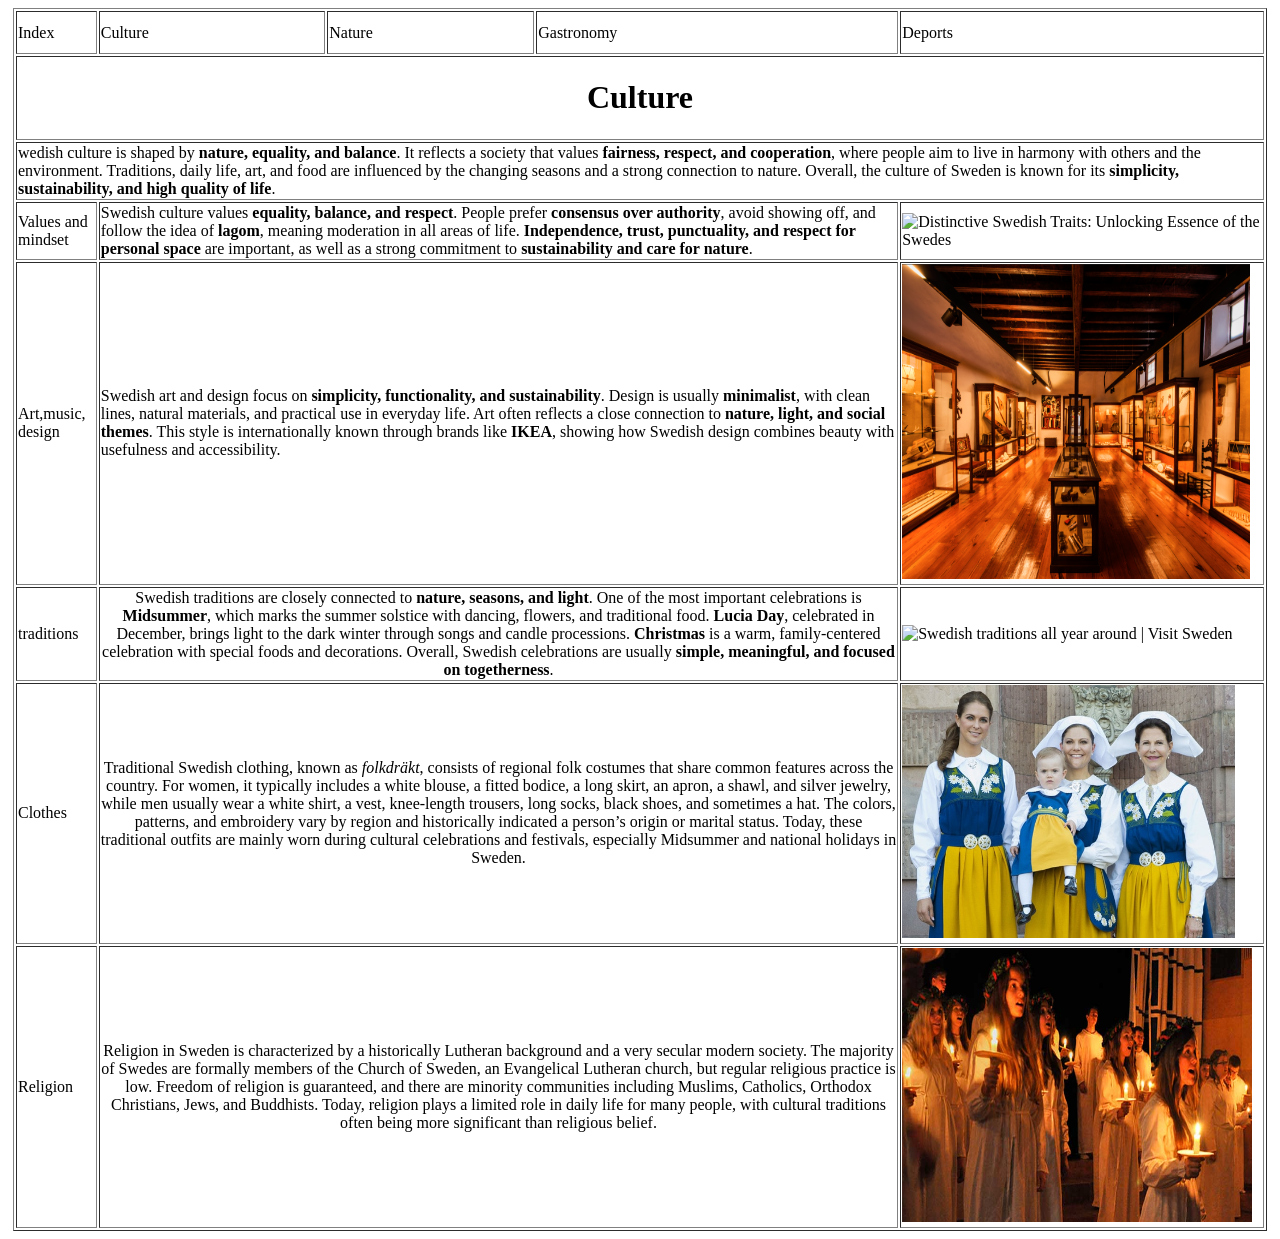
==== culturasuecia.html @ 673ba702 "Add files via upload" ====
<!doctype html>
<html>
<head>
<meta charset="utf-8">
<title>Cultura de Suecia</title>
	 <link rel="icon" type="image/x-icon" href="favicon8.ico">
</head>

<body>
<table width="1254" height="980" border="1" align="center">
  <tbody>
    <tr>
      <td height="39">Index</td>
      <td>Culture</td>
      <td>Nature</td>
      <td>Gastronomy</td>
      <td>Deports</td>
    </tr>
    <tr>
      <td height="64" colspan="5" align="center" valign="middle"><h1>Culture</h1></td>
    </tr>
    <tr>
      <td colspan="5">wedish culture is shaped by <strong data-start="72" data-end="105">nature, equality, and balance</strong>. It reflects a society that values <strong data-start="141" data-end="179">fairness, respect, and cooperation</strong>, where people aim to live in harmony with others and the environment. Traditions, daily life, art, and food are influenced by the changing seasons and a strong connection to nature. Overall, the culture of Sweden is known for its <strong data-start="410" data-end="466">simplicity, sustainability, and high quality of life</strong>.</td>
    </tr>
    <tr>
      <td>Values and mindset</td>
      <td colspan="3">Swedish culture values <strong data-start="71" data-end="105">equality, balance, and respect</strong>. People prefer <strong data-start="121" data-end="149">consensus over authority</strong>, avoid showing off, and follow the idea of <strong data-start="193" data-end="202">lagom</strong>, meaning moderation in all areas of life. <strong data-start="245" data-end="313">Independence, trust, punctuality, and respect for personal space</strong> are important, as well as a strong commitment to <strong data-start="363" data-end="401">sustainability and care for nature</strong>.</td>
      <td><img src="https://www.campervansweden.com/assets/img/blog/485.png" alt="Distinctive Swedish Traits: Unlocking Essence of the Swedes" width="356" height="240"/></td>
    </tr>
    <tr>
      <td>Art,music, design</td>
      <td colspan="3"><p>Swedish art and design focus on <strong data-start="72" data-end="121">simplicity, functionality, and sustainability</strong>. Design is usually <strong data-start="141" data-end="155">minimalist</strong>, with clean lines, natural materials, and practical use in everyday life. Art often reflects a close connection to <strong data-start="271" data-end="307">nature, light, and social themes</strong>. This style is internationally known through brands like <strong data-start="365" data-end="373">IKEA</strong>, showing how Swedish design combines beauty with usefulness and accessibility.</p></td>
      <td><img src="museo.png" width="348" height="315" alt=""/></td>
    </tr>
    <tr>
      <td>traditions</td>
      <td colspan="3" align="center">Swedish traditions are closely connected to <strong data-start="97" data-end="127">nature, seasons, and light</strong>. One of the most important celebrations is <strong data-start="171" data-end="184">Midsummer</strong>, which marks the summer solstice with dancing, flowers, and traditional food. <strong data-start="263" data-end="276">Lucia Day</strong>, celebrated in December, brings light to the dark winter through songs and candle processions. <strong data-start="372" data-end="385">Christmas</strong> is a warm, family-centered celebration with special foods and decorations. Overall, Swedish celebrations are usually <strong data-start="503" data-end="554">simple, meaningful, and focused on togetherness</strong>.</td>
      <td><img src="https://cdn1.matadornetwork.com/blogs/1/2020/06/midsummer-celebration-in-sweden-1200x851.jpg" alt="Swedish traditions all year around | Visit Sweden" width="350" height="271"/></td>
    </tr>
    <tr>
      <td>Clothes</td>
      <td colspan="3" align="center"><div>
        <div>
          <div tabindex="-1">
            <div>
              <div data-message-author-role="assistant" data-message-id="05f2a559-4253-4afe-803c-4c4c41a2eb5e" dir="auto" data-message-model-slug="gpt-5-2">
                <div>
                  <div>
                    <p data-start="0" data-end="629" data-is-last-node="" data-is-only-node="">Traditional Swedish clothing, known as <em data-start="39" data-end="50">folkdräkt</em>, consists of regional folk costumes that share common features across the country. For women, it typically includes a white blouse, a fitted bodice, a long skirt, an apron, a shawl, and silver jewelry, while men usually wear a white shirt, a vest, knee-length trousers, long socks, black shoes, and sometimes a hat. The colors, patterns, and embroidery vary by region and historically indicated a person&rsquo;s origin or marital status. Today, these traditional outfits are mainly worn during cultural celebrations and festivals, especially Midsummer and national holidays in Sweden.</p>
                  </div>
                </div>
              </div>
            </div>
            <div></div>
          </div>
        </div>
      </div>
      <div aria-hidden="true" data-edge="true"></div></td>
      <td><img src="vestimentasueca.jpg" width="333" height="253" alt=""/></td>
    </tr>
    <tr>
      <td>Religion</td>
      <td colspan="3" align="center">Religion in Sweden is characterized by a historically Lutheran background and a very secular modern society. The majority of Swedes are formally members of the Church of Sweden, an Evangelical Lutheran church, but regular religious practice is low. Freedom of religion is guaranteed, and there are minority communities including Muslims, Catholics, Orthodox Christians, Jews, and Buddhists. Today, religion plays a limited role in daily life for many people, with cultural traditions often being more significant than religious belief.</td>
      <td><img src="religion.jpg" width="350" height="274" alt=""/></td>
    </tr>
  </tbody>
</table>
</body>
</html>
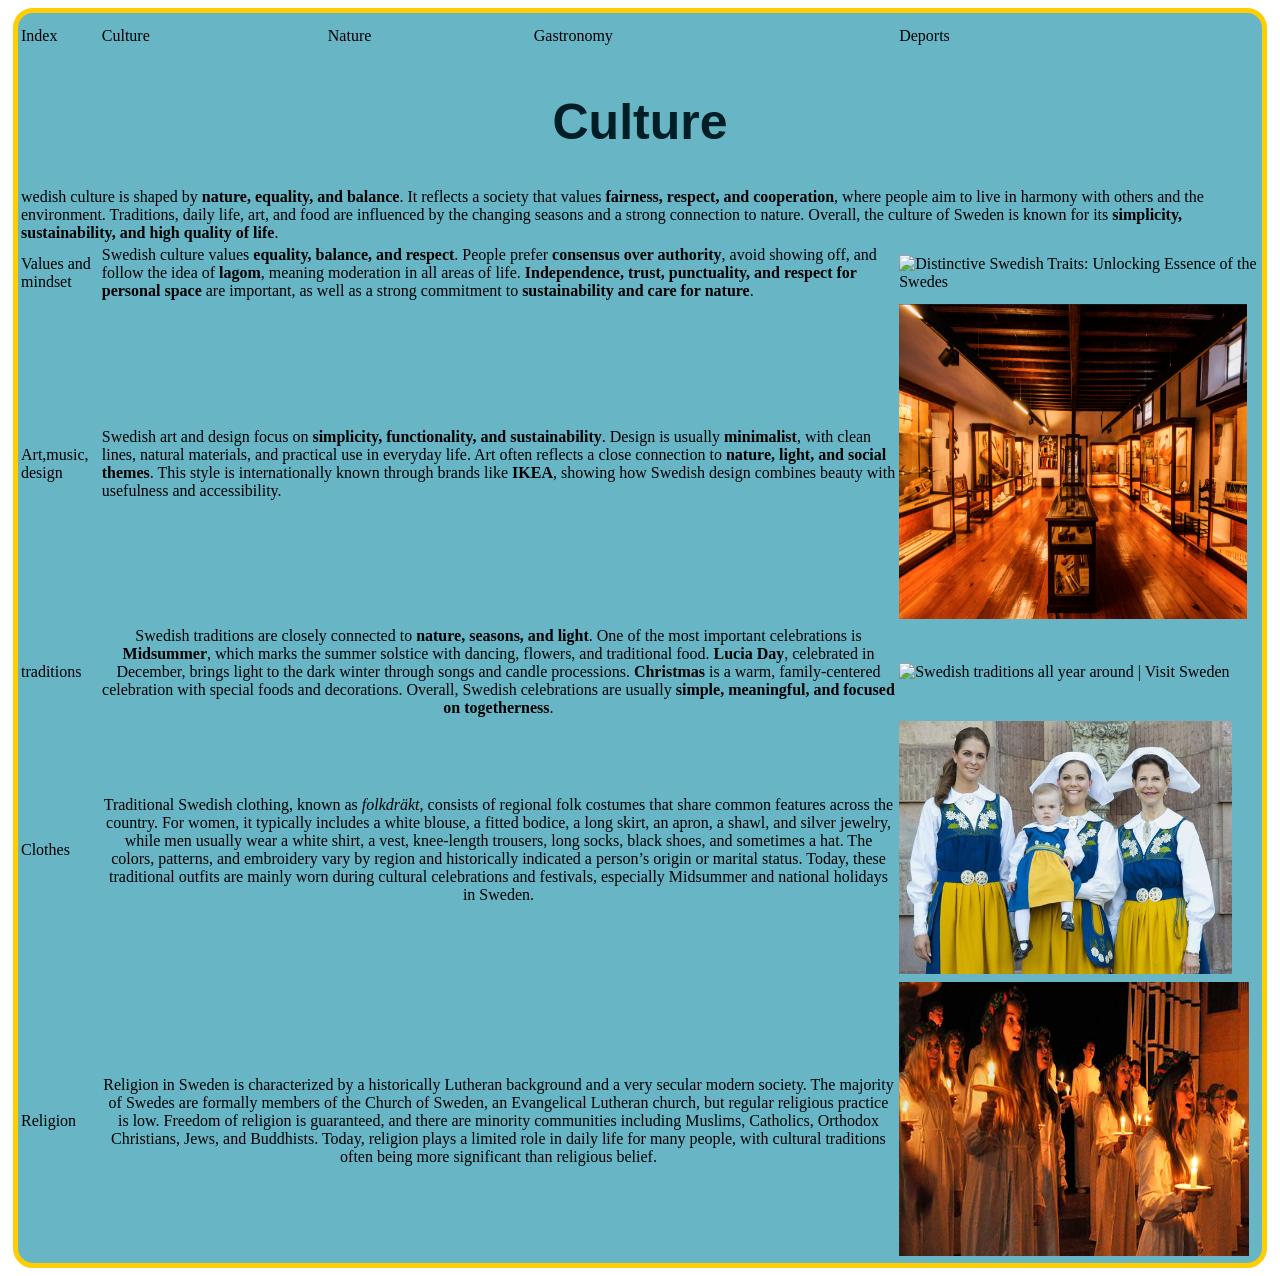
==== commit 5fe72f0a: "Update culturasuecia.html" ====
--- a/culturasuecia.html
+++ b/culturasuecia.html
@@ -4,6 +4,7 @@
 <meta charset="utf-8">
 <title>Cultura de Suecia</title>
 	 <link rel="icon" type="image/x-icon" href="favicon8.ico">
+	<link href="estilos.css" rel="stylesheet" type="text/css">
 </head>
 
 <body>
@@ -67,3 +68,4 @@
 </table>
 </body>
 </html>
+
--- a/estilos.css
+++ b/estilos.css
@@ -0,0 +1,25 @@
+@charset "utf-8";
+table {
+    background-color: #67B5C5;
+    margin-left: auto;
+    margin-right: auto;
+    border-radius: 20px;
+    border: 5px solid #FFCE00;
+}
+td {
+    border: medium solid #FFCE00;
+}
+h2 {
+
+}
+
+
+h1 {
+    color: #001E25;
+    font-family: Gotham, "Helvetica Neue", Helvetica, Arial, sans-serif;
+    font-size: 50px;
+    text-align: center;
+}
+td {
+    border-width: 0px;
+}
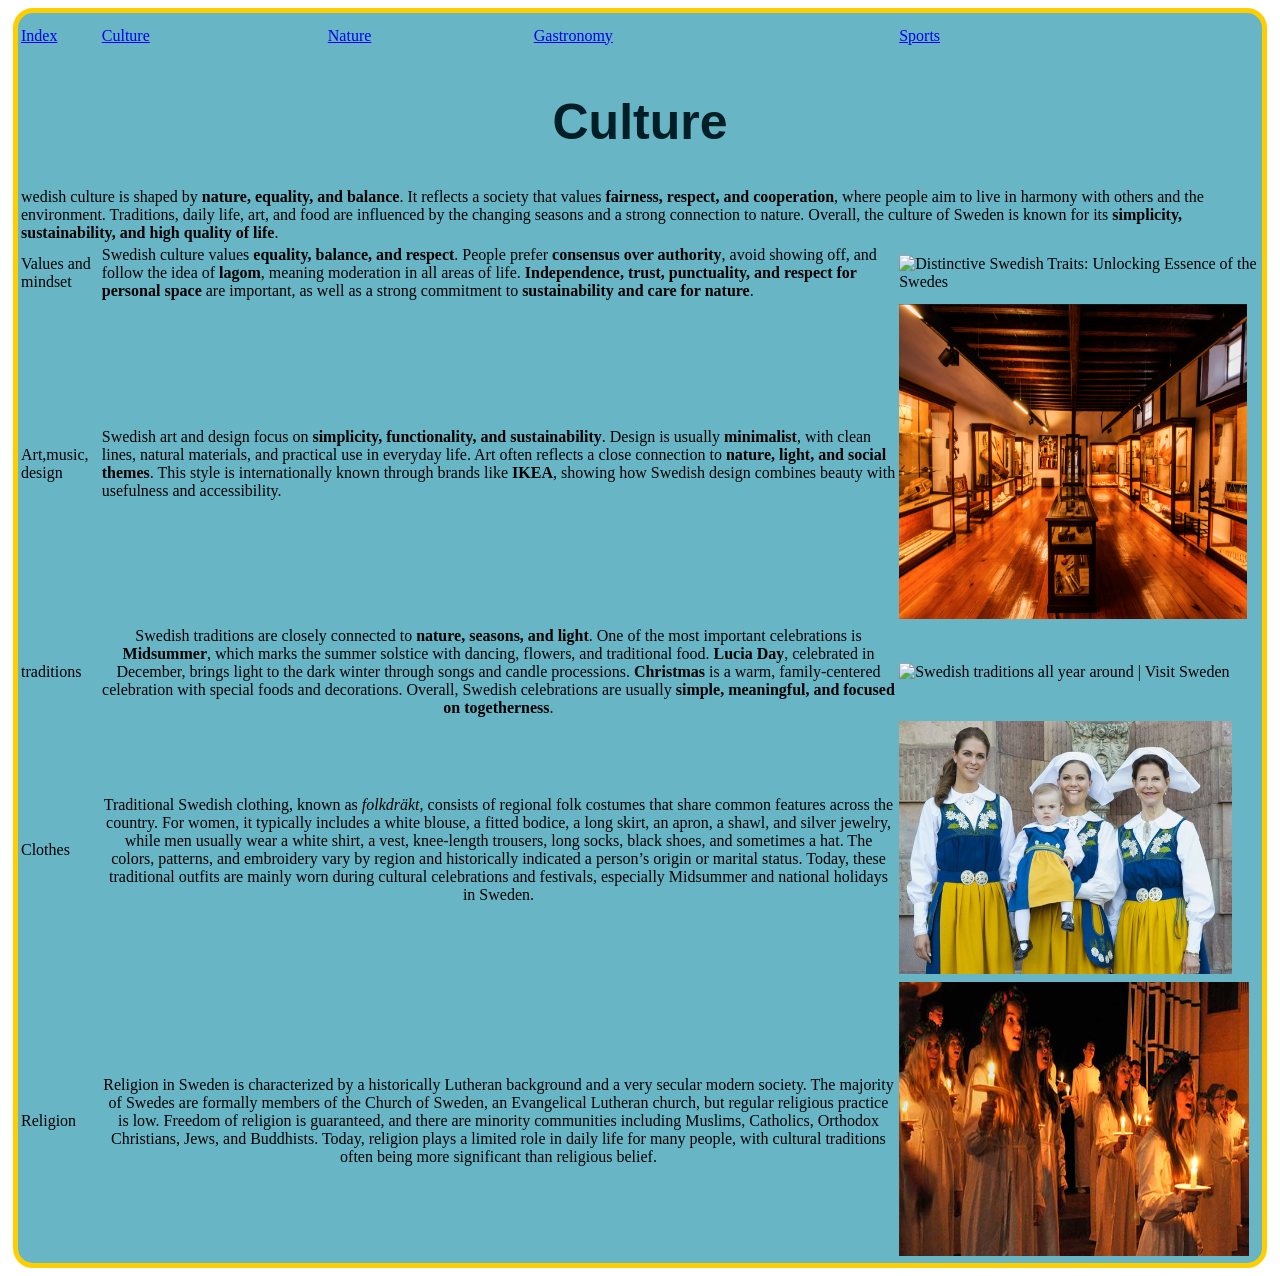
==== commit c5471660: "Update culturasuecia.html" ====
--- a/culturasuecia.html
+++ b/culturasuecia.html
@@ -11,11 +11,11 @@
 <table width="1254" height="980" border="1" align="center">
   <tbody>
     <tr>
-      <td height="39">Index</td>
-      <td>Culture</td>
-      <td>Nature</td>
-      <td>Gastronomy</td>
-      <td>Deports</td>
+      <td height="39"><a href="index.html">Index</a></td>
+      <td><a href="culturasuecia.html">Culture</td>
+      <td><a href="nature.html">Nature</td>
+      <td><a href="gastronomy.html">Gastronomy</td>
+      <td><a href="sweedensoprts.html">Sports</td>
     </tr>
     <tr>
       <td height="64" colspan="5" align="center" valign="middle"><h1>Culture</h1></td>
@@ -69,3 +69,5 @@
 </body>
 </html>
 
+
+
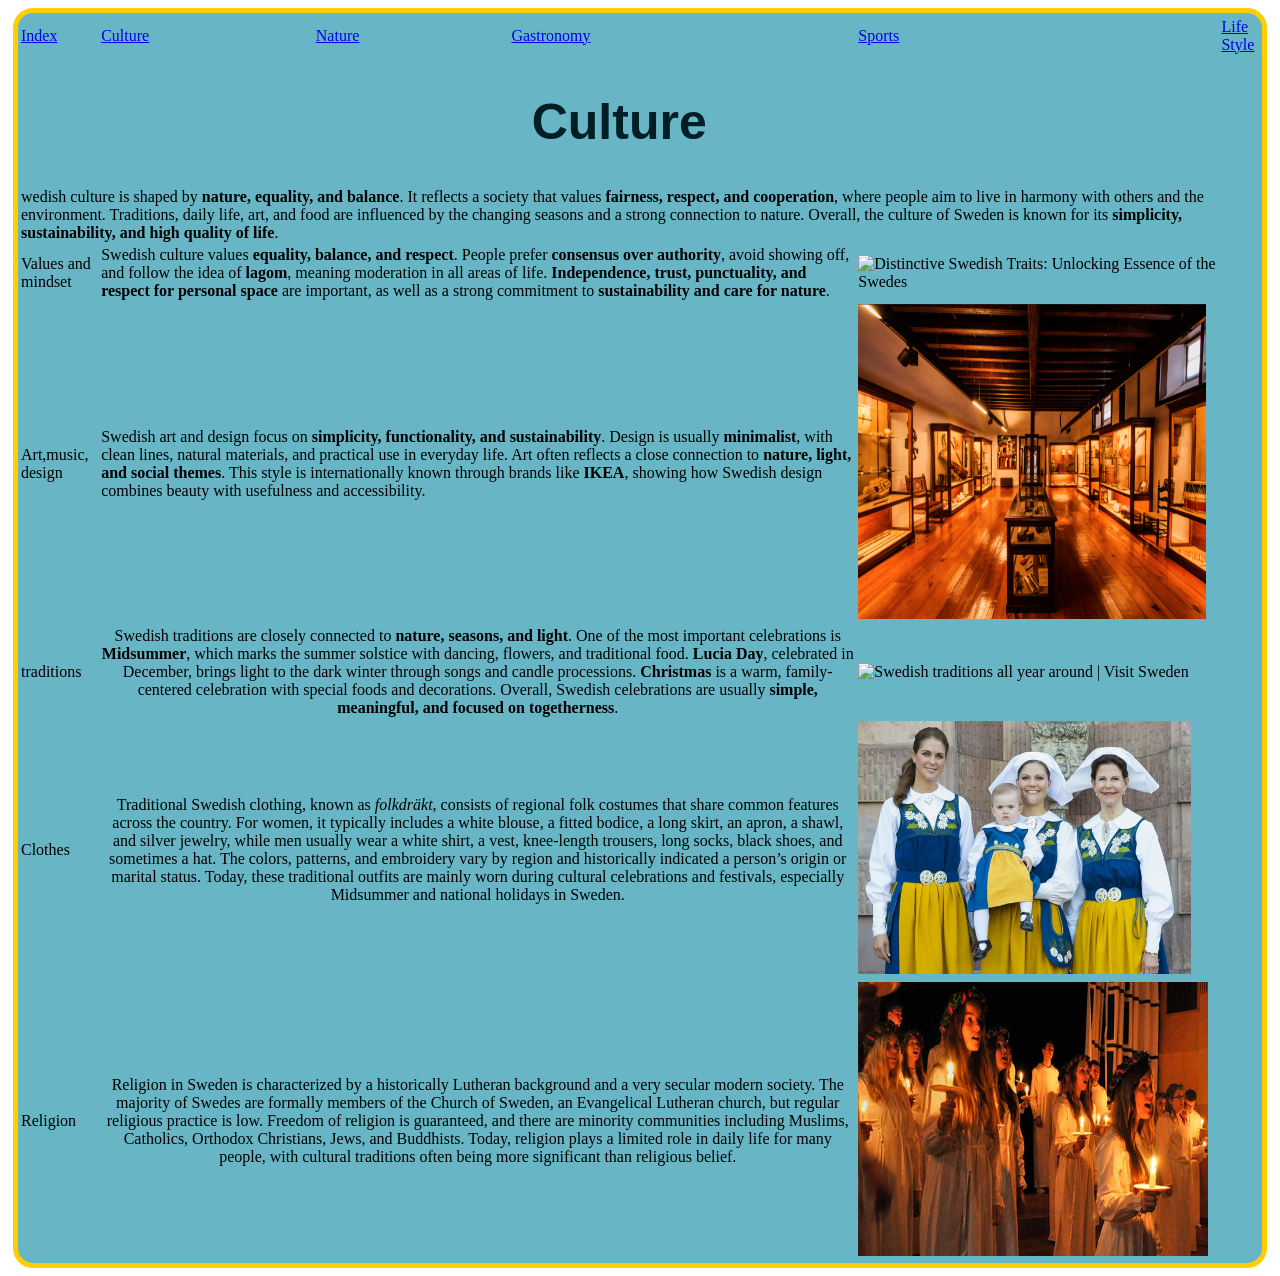
==== commit c709a72d: "Update culturasuecia.html" ====
--- a/culturasuecia.html
+++ b/culturasuecia.html
@@ -16,6 +16,7 @@
       <td><a href="nature.html">Nature</td>
       <td><a href="gastronomy.html">Gastronomy</td>
       <td><a href="sweedensoprts.html">Sports</td>
+      <td><a href="lifestyle.html">Life Style</td>
     </tr>
     <tr>
       <td height="64" colspan="5" align="center" valign="middle"><h1>Culture</h1></td>
@@ -71,3 +72,4 @@
 
 
 
+
